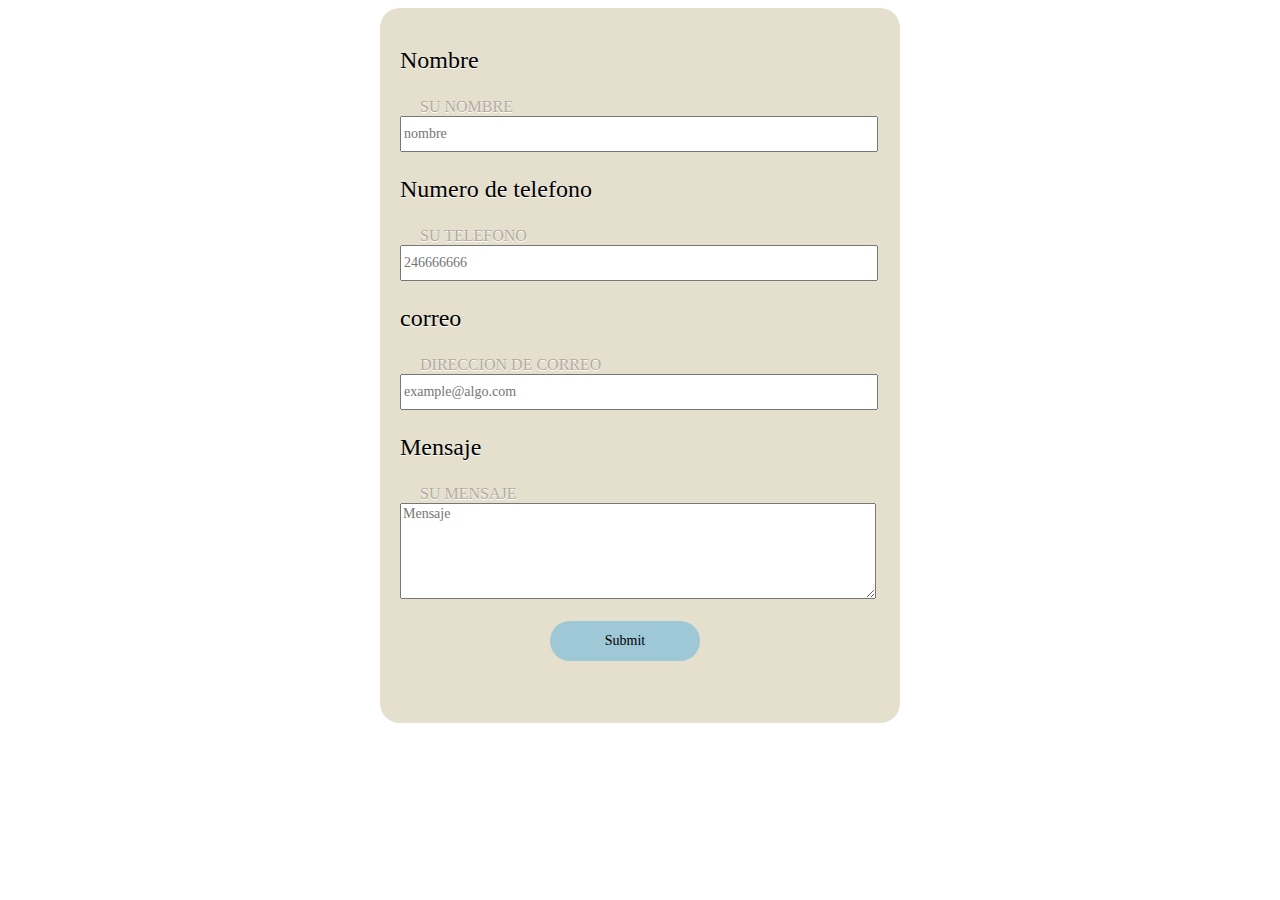
==== Clientes.html @ 060c2c0e "Add files via upload" ====
<!DOCTYPE html>
<html>
<head>
	<title>Agenda cita</title>
<link rel="stylesheet" type="text/css" href="h.css">
</head>
<body>
<div  id="form">
<form action="guardar.php" method="post">
	<p>Nombre</p>
	<label for=nombre>Su nombre</label>
	<br> 
	<input type="text" name="nombre" placeholder="nombre" required>
	<p>Numero de telefono</p>
	<label for=numero>Su telefono</label>
	<br> 
	<input type="text" name="telefono" placeholder="246666666" required>
	<p>correo</p>
	<label for="correo">Direccion de correo</label>
	<br>
	<input type="email" name="correo" placeholder="example@algo.com" required>
	<p>Mensaje</p>
	<label for="mensaje">Su mensaje</label>
	<br>
	<textarea name="mensaje" placeholder="Mensaje"required></textarea>
	<br>
	<br>

	<input type="submit" name="Enviar">
</form>
</div>
</body>
</html>
---- h.css ----
#form {
	position:relative;
	width: 500px;
	height: 700px;
	padding-left:20px; 
	padding-top:15px;
	background-color:#e5dfcd;
    border-radius: 20px;
	margin:auto;  
}
input[type=text],[type=email]{
	width: 470px;
	height: 30px;
	font: 14px normal normal uppercase serif;
}
textarea{
	width: 470px;
	height: 90px;
font: 14px normal normal uppercase serif;
}
input[type=submit]{
	position: relative;
	width: 150px;
	height: 40px;
	border-radius:20px;
	margin-left:150px;
	border:0px;
	background-color:#9EC8D5;   
	font: 14px normal normal uppercase serif;
}
p{
	text-shadow: 0 1px 0#ffff;
	font-size: 24px;
}
label{
	margin: 11px 20px 00;
    font-size: 16px;
    color:#b3aba1 ;
    text-transform: uppercase;
    text-shadow: 0px 1px 0px #fff;
}
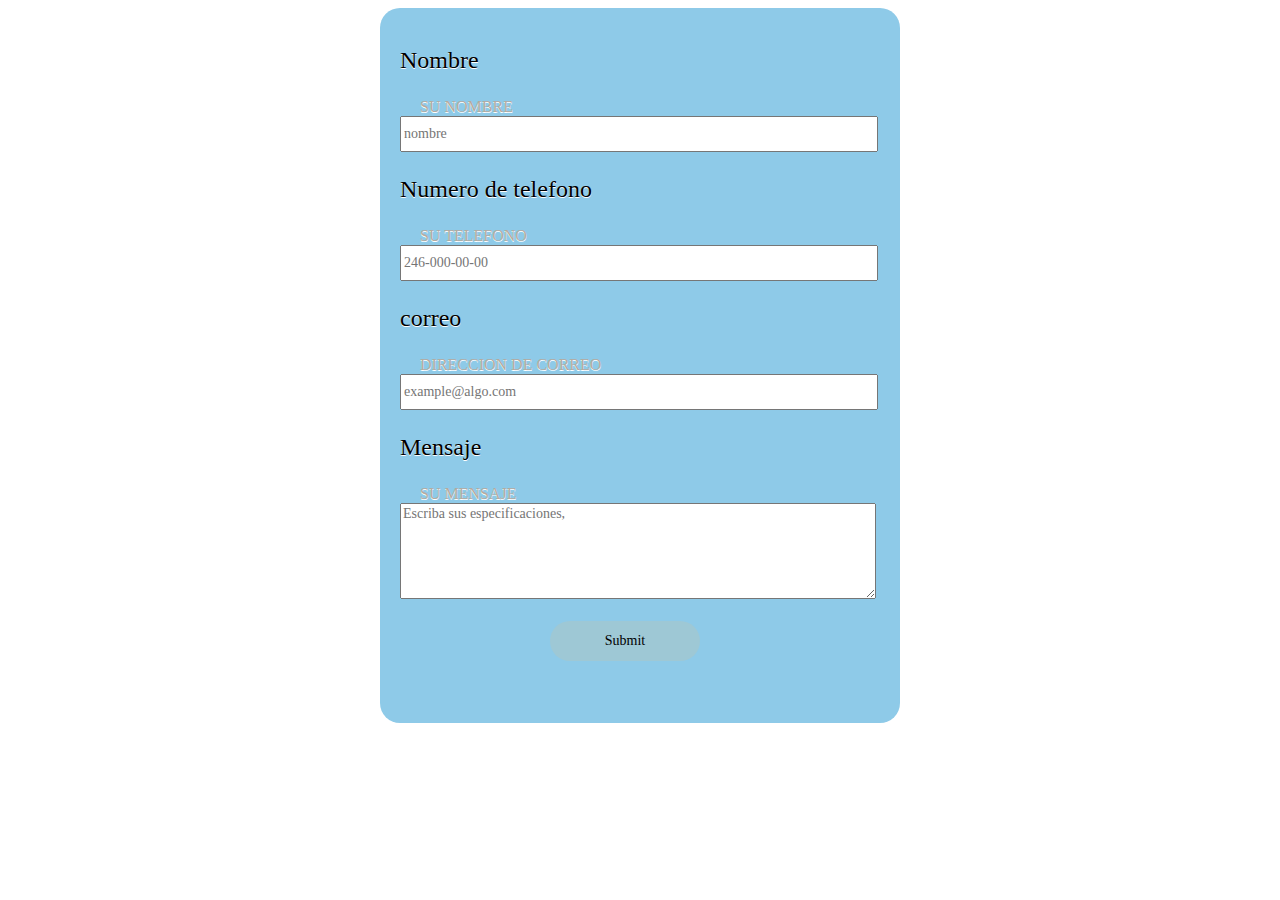
==== commit a6fa5c86: "Add files via upload" ====
--- a/Clientes.html
+++ b/Clientes.html
@@ -2,11 +2,11 @@
 <html>
 <head>
 	<title>Agenda cita</title>
-<link rel="stylesheet" type="text/css" href="h.css">
+<link rel="stylesheet" type="text/css" href="h.css"> 
 </head>
 <body>
 <div  id="form">
-<form action="guardar.php" method="post">
+<form action="guarda.php" method="post">
 	<p>Nombre</p>
 	<label for=nombre>Su nombre</label>
 	<br> 
@@ -14,7 +14,7 @@
 	<p>Numero de telefono</p>
 	<label for=numero>Su telefono</label>
 	<br> 
-	<input type="text" name="telefono" placeholder="246666666" required>
+	<input type="text" name="numero" placeholder="246-000-00-00" required>
 	<p>correo</p>
 	<label for="correo">Direccion de correo</label>
 	<br>
@@ -22,7 +22,7 @@
 	<p>Mensaje</p>
 	<label for="mensaje">Su mensaje</label>
 	<br>
-	<textarea name="mensaje" placeholder="Mensaje"required></textarea>
+	<textarea name="mensaje" placeholder="Escriba sus especificaciones, "required></textarea>
 	<br>
 	<br>
 
--- a/h.css
+++ b/h.css
@@ -4,7 +4,7 @@
 	height: 700px;
 	padding-left:20px; 
 	padding-top:15px;
-	background-color:#e5dfcd;
+	background-color:#8ecae8;
     border-radius: 20px;
 	margin:auto;  
 }
